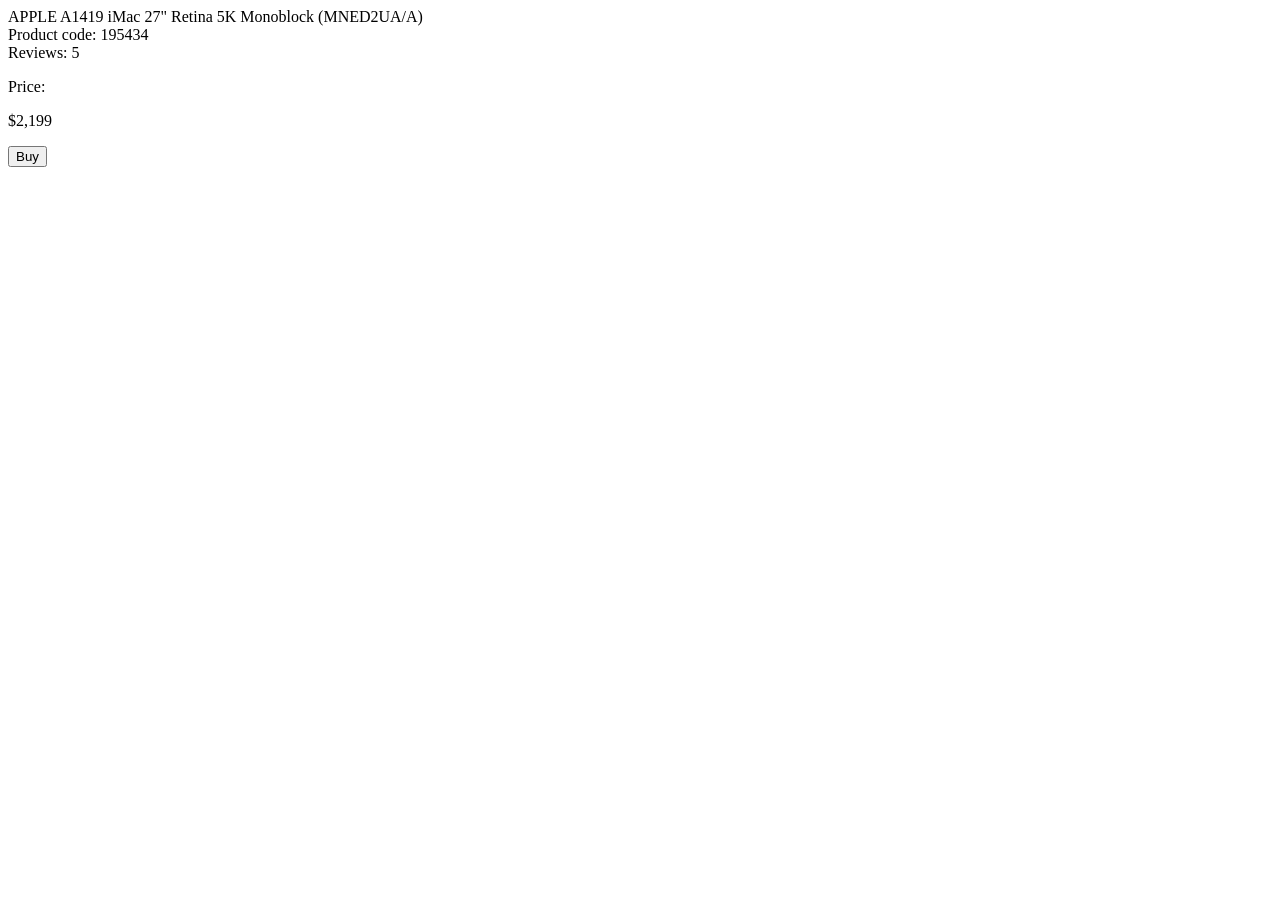
==== src/index.html @ 90f80365 "product card" ====
<!doctype html>
<html lang="en">
  <head>
    <meta charset="UTF-8" />
    <meta
      name="viewport"
      content="width=device-width, initial-scale=1.0"
    />
    <title>Product cards</title>
    <link
      rel="preconnect"
      href="https://fonts.googleapis.com"
    />
    <link
      rel="preconnect"
      href="https://fonts.gstatic.com"
    />
    <link
      href="https://fonts.googleapis.com/css2?family=Roboto:wght@100..900&display=swap"
      rel="stylesheet"
    />
    <link
      rel="stylesheet"
      href="./styles/styles.scss"
    />
  </head>
  <body class="page-body">
    <div
      class="card"
      data-qa="card"
    >
      <div class="card__image"></div>
      <div class="card__description">
        APPLE A1419 iMac 27" Retina 5K Monoblock (MNED2UA/A)
      </div>

      <div class="card__code">Product code: 195434</div>

      <div class="card__rewiew">
        <div class="card__rewiew-stars">
          <div
            class="stars"
            data-rating="4"
          >
            <span class="stars__star"></span>
            <span class="stars__star"></span>
            <span class="stars__star"></span>
            <span class="stars__star"></span>
            <span class="stars__star"></span>
          </div>
        </div>
        <div class="card__rewiew-rewiew">Reviews: 5</div>
      </div>
      <div class="card__price">
        <p class="card__price-title">Price:</p>
        <p class="card__price-price">$2,199</p>
      </div>
      <button
        class="card__button"
        data-qa="hover"
      >
        Buy
      </button>
    </div>
  </body>
</html>
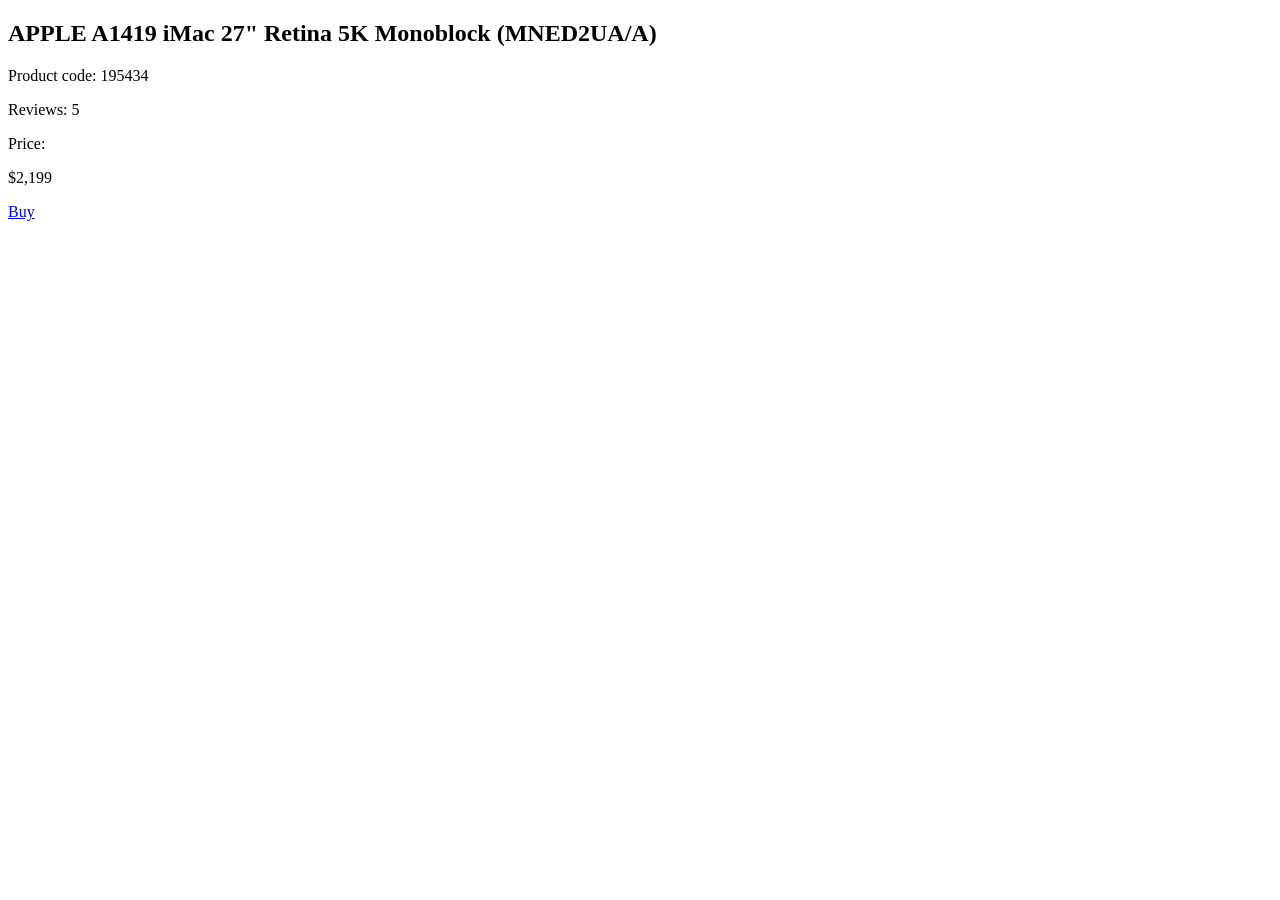
==== commit 135c39ed: "fixed issues" ====
--- a/src/index.html
+++ b/src/index.html
@@ -1,3 +1,4 @@
+<!-- #region head -->
 <!doctype html>
 <html lang="en">
   <head>
@@ -21,27 +22,26 @@
     />
     <link
       rel="stylesheet"
-      href="./styles/styles.scss"
+      href="./styles/index.scss"
     />
   </head>
+  <!-- #endregion -->
+
   <body class="page-body">
     <div
       class="card"
       data-qa="card"
     >
       <div class="card__image"></div>
-      <div class="card__description">
+
+      <h2 class="card__info">
         APPLE A1419 iMac 27" Retina 5K Monoblock (MNED2UA/A)
-      </div>
+      </h2>
+      <p class="card__code">Product code: 195434</p>
 
-      <div class="card__code">Product code: 195434</div>
-
-      <div class="card__rewiew">
-        <div class="card__rewiew-stars">
-          <div
-            class="stars"
-            data-rating="4"
-          >
+      <div class="card__review">
+        <div class="card__review-stars">
+          <div class="stars stars--4">
             <span class="stars__star"></span>
             <span class="stars__star"></span>
             <span class="stars__star"></span>
@@ -49,18 +49,20 @@
             <span class="stars__star"></span>
           </div>
         </div>
-        <div class="card__rewiew-rewiew">Reviews: 5</div>
+        <div class="card__review-count">Reviews: 5</div>
       </div>
       <div class="card__price">
         <p class="card__price-title">Price:</p>
         <p class="card__price-price">$2,199</p>
       </div>
-      <button
+
+      <a
+        href="#"
         class="card__button"
         data-qa="hover"
       >
         Buy
-      </button>
+      </a>
     </div>
   </body>
 </html>
